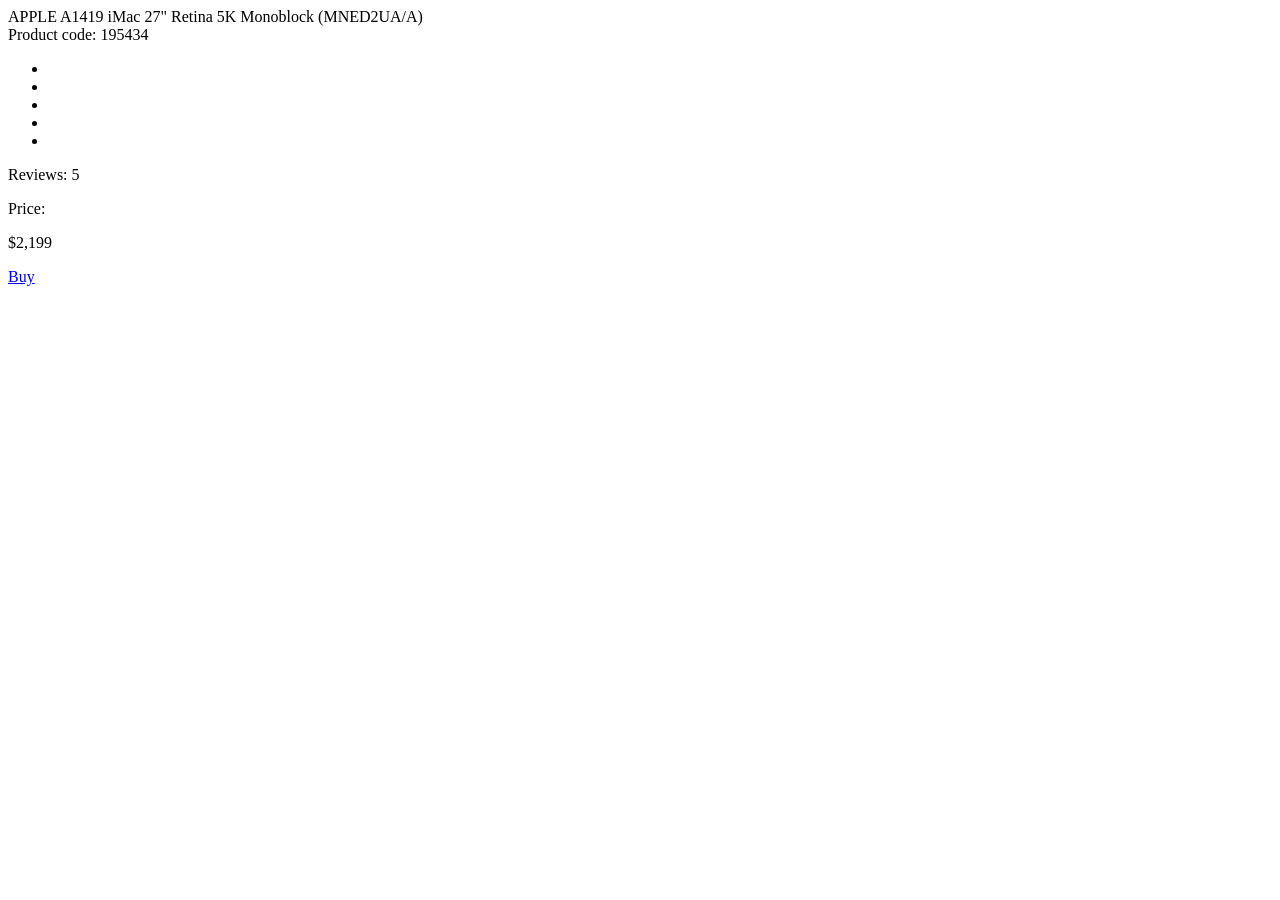
==== src/index.html @ d5dc8559 "feat: implement part of the solution" ====
<!doctype html>
<html lang="en">
  <head>
    <meta charset="UTF-8" />
    <meta
      name="viewport"
      content="width=device-width, initial-scale=1.0"
    />

    <link
      rel="preconnect"
      href="https://fonts.googleapis.com"
    />
    <link
      rel="preconnect"
      href="https://fonts.gstatic.com"
    />
    <link
      href="https://fonts.googleapis.com/css2?family=Roboto:wght@100..900&display=swap"
      rel="stylesheet"
    />

    <title>Product cards</title>

    <link
      rel="stylesheet"
      href="./styles/index.scss"
    />
  </head>

  <body>
    <div
      class="card"
      data-qa="card"
    >
      <div class="card__product-icon"></div>

      <div class="card__product-title">
        APPLE A1419 iMac 27" Retina 5K Monoblock (MNED2UA/A)
      </div>

      <div class="card__product-code">Product code: 195434</div>

      <div class="card__review">
        <ul class="stars stars--4">
          <li class="stars__star"></li>
          <li class="stars__star"></li>
          <li class="stars__star"></li>
          <li class="stars__star"></li>
          <li class="stars__star"></li>
        </ul>

        <p class="card__review-count">Reviews: 5</p>
      </div>

      <div class="card__price">
        <p class="card__price-title">Price:</p>
        <p class="card__price-amount">$2,199</p>
      </div>

      <a
        href="#"
        data-qa="hover"
        class="card__buy"
      >
        Buy
      </a>
    </div>
  </body>
</html>
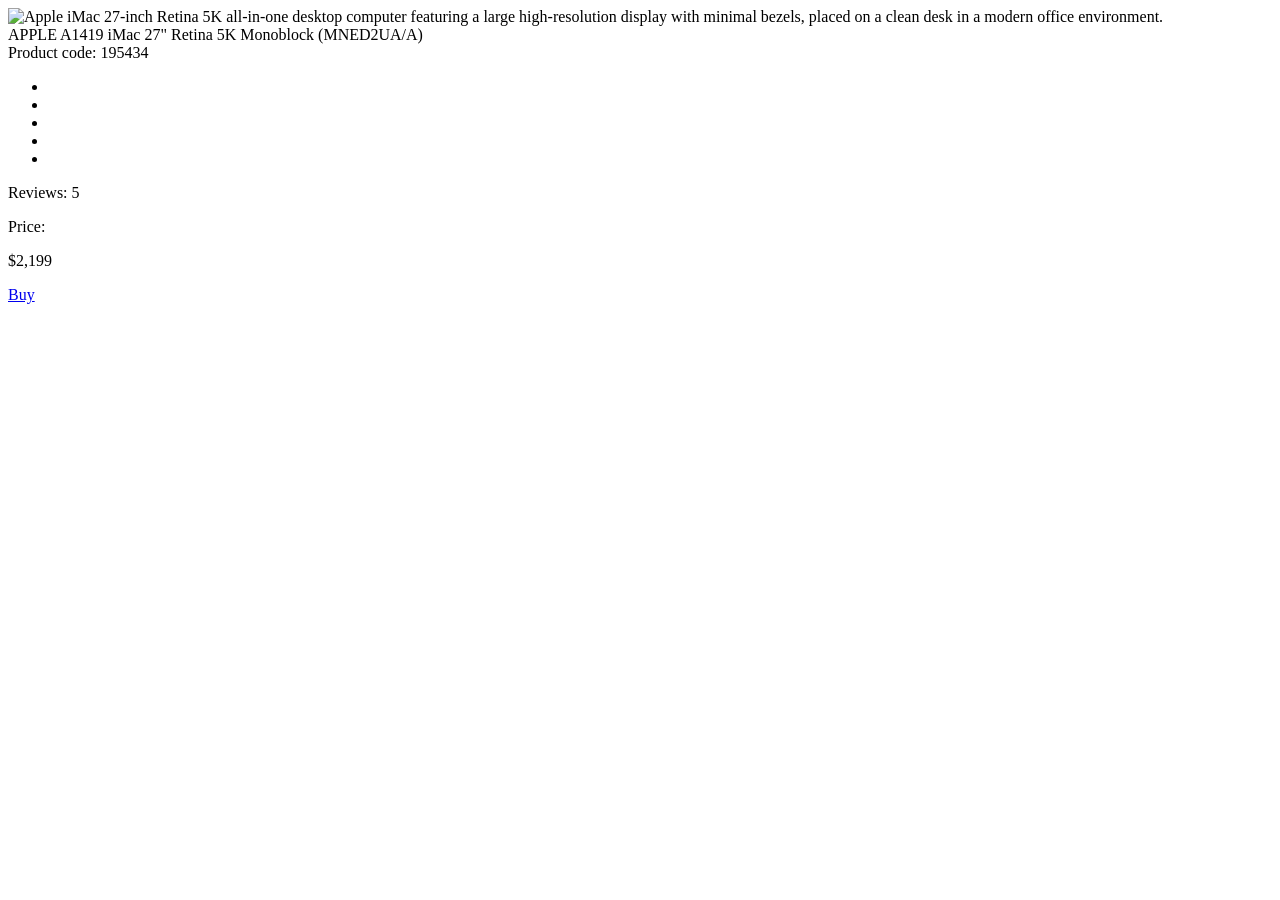
==== commit 3add0c10: "fix: product media formatting update" ====
--- a/src/index.html
+++ b/src/index.html
@@ -33,7 +33,13 @@
       class="card"
       data-qa="card"
     >
-      <div class="card__product-icon"></div>
+      <div class="card__media">
+        <img
+          class="card__img"
+          src="./images/imac.jpeg"
+          alt="Apple iMac 27-inch Retina 5K all-in-one desktop computer featuring a large high-resolution display with minimal bezels, placed on a clean desk in a modern office environment."
+        />
+      </div>
 
       <div class="card__product-title">
         APPLE A1419 iMac 27" Retina 5K Monoblock (MNED2UA/A)
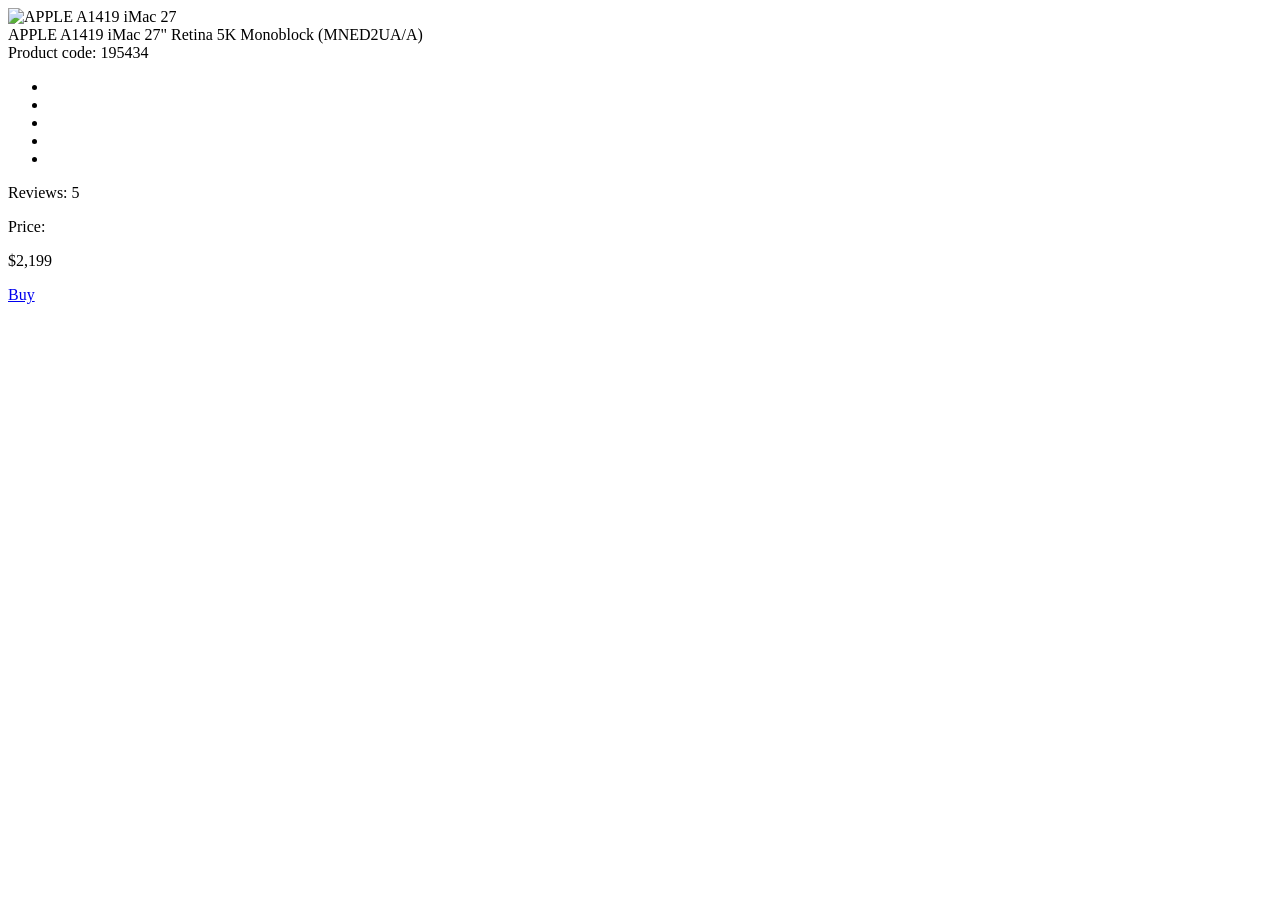
==== commit bcc4c1a5: "fix: a small img change to trigger Luke" ====
--- a/src/index.html
+++ b/src/index.html
@@ -37,7 +37,7 @@
         <img
           class="card__img"
           src="./images/imac.jpeg"
-          alt="Apple iMac 27-inch Retina 5K all-in-one desktop computer featuring a large high-resolution display with minimal bezels, placed on a clean desk in a modern office environment."
+          alt="APPLE A1419 iMac 27"
         />
       </div>
 
